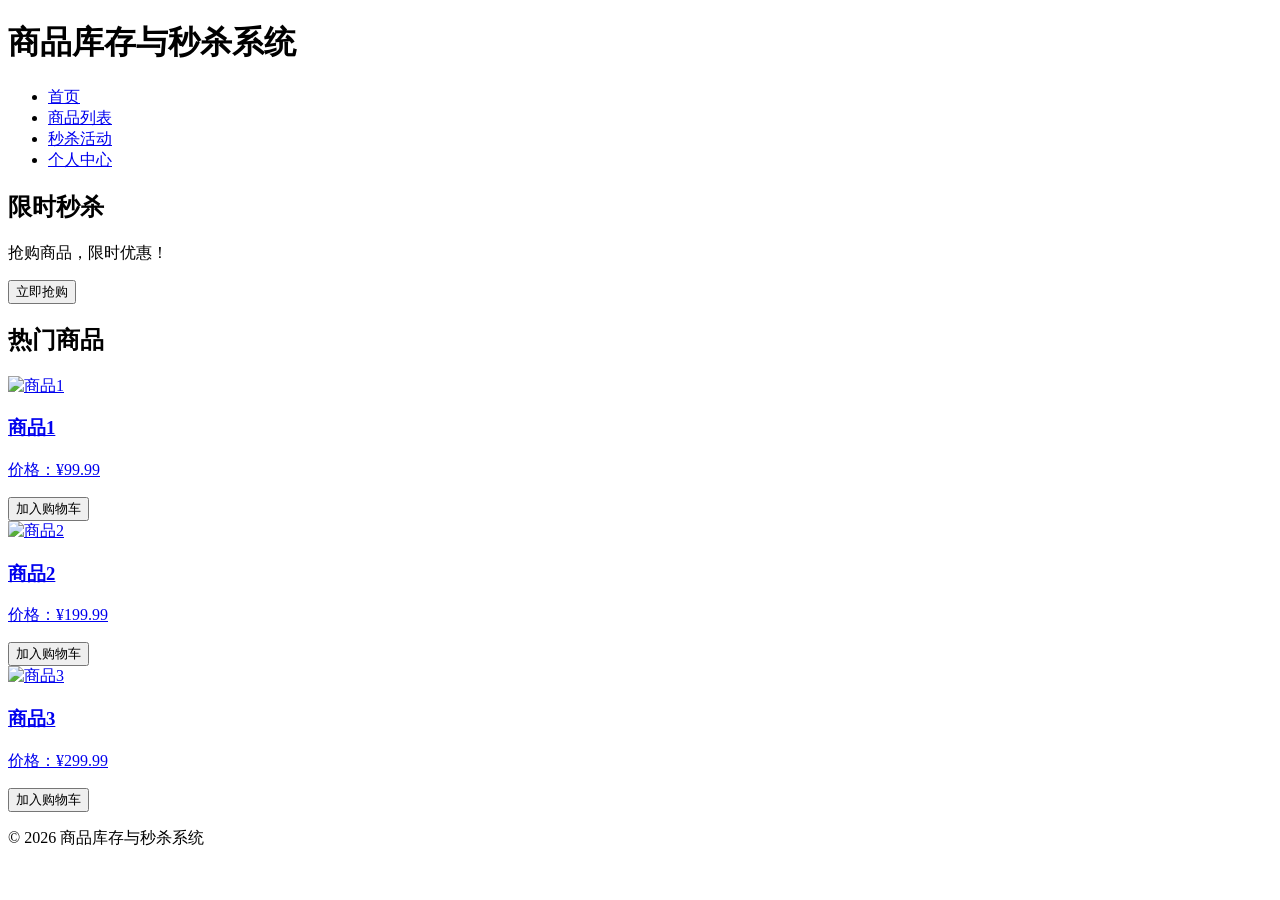
==== static/pages/index.html @ 623cfe26 "引入redis；实现mysql读写分离" ====
<!DOCTYPE html>
<html lang="zh-CN">
<head>
    <meta charset="UTF-8">
    <meta name="viewport" content="width=device-width, initial-scale=1.0">
    <title>商品库存与秒杀系统</title>
    <link rel="stylesheet" href="/css/style.css">
</head>
<body>
    <div class="container">
        <header>
            <h1>商品库存与秒杀系统</h1>
            <nav>
                <ul>
                    <li><a href="#">首页</a></li>
                    <li><a href="#">商品列表</a></li>
                    <li><a href="#">秒杀活动</a></li>
                    <li><a href="#">个人中心</a></li>
                </ul>
            </nav>
        </header>
        
        <main>
            <section class="hero">
                <h2>限时秒杀</h2>
                <p>抢购商品，限时优惠！</p>
                <button class="btn">立即抢购</button>
            </section>
            
            <section class="products">
                <h2>热门商品</h2>
                <div class="product-list">
                    <div class="product-item">
                        <a href="/detail?id=1">
                            <img src="/images/product1.jpg" alt="商品1">
                            <h3>商品1</h3>
                            <p>价格：¥99.99</p>
                        </a>
                        <button class="btn">加入购物车</button>
                    </div>
                    <div class="product-item">
                        <a href="/detail?id=2">
                            <img src="/images/product2.jpg" alt="商品2">
                            <h3>商品2</h3>
                            <p>价格：¥199.99</p>
                        </a>
                        <button class="btn">加入购物车</button>
                    </div>
                    <div class="product-item">
                        <a href="/detail?id=3">
                            <img src="/images/product3.jpg" alt="商品3">
                            <h3>商品3</h3>
                            <p>价格：¥299.99</p>
                        </a>
                        <button class="btn">加入购物车</button>
                    </div>
                </div>
            </section>
        </main>
        
        <footer>
            <p>&copy; 2026 商品库存与秒杀系统</p>
        </footer>
    </div>
    <script src="/js/main.js"></script>
</body>
</html>
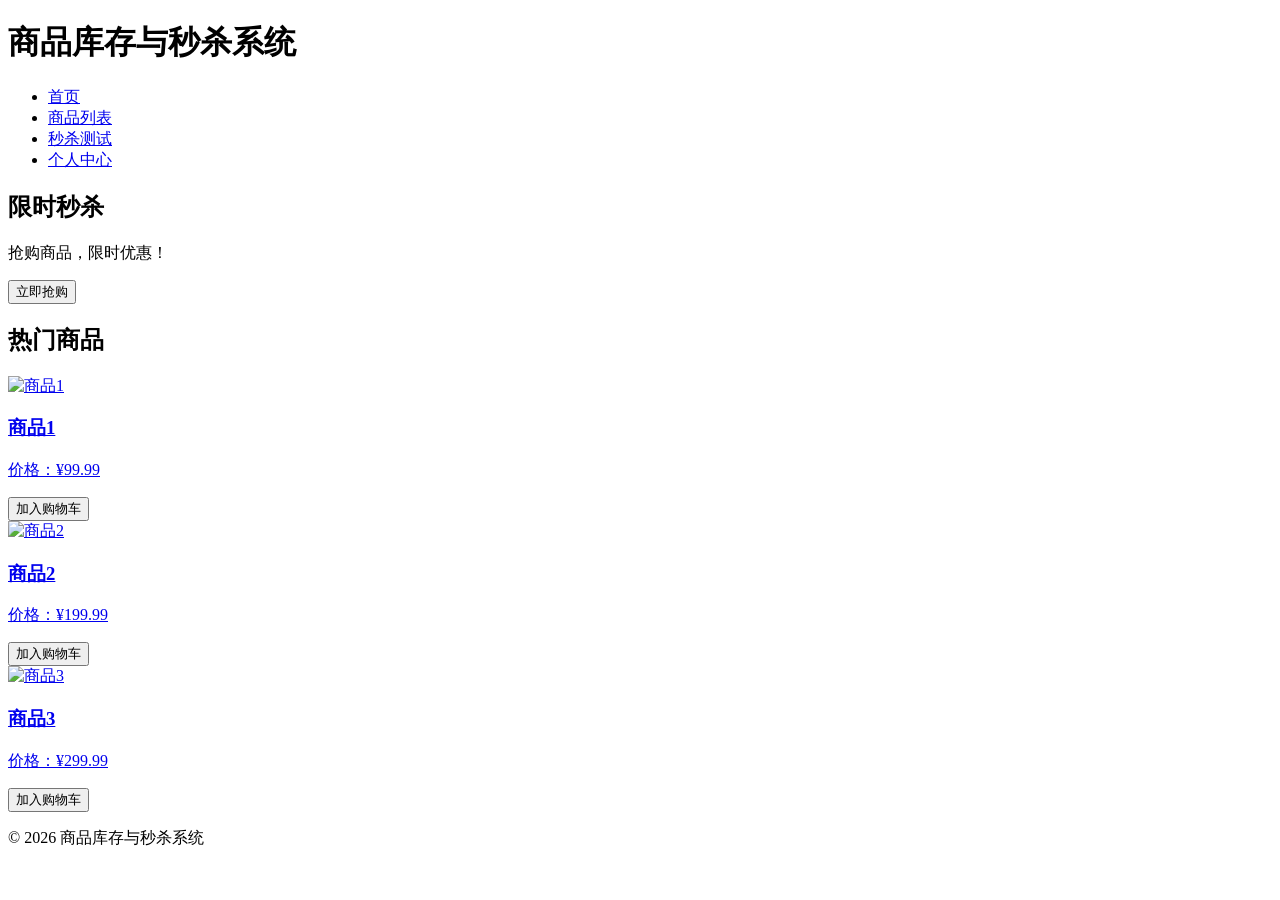
==== commit 63fac588: "高并发写，消息队列，实现秒杀" ====
--- a/static/pages/index.html
+++ b/static/pages/index.html
@@ -12,9 +12,9 @@
             <h1>商品库存与秒杀系统</h1>
             <nav>
                 <ul>
-                    <li><a href="#">首页</a></li>
-                    <li><a href="#">商品列表</a></li>
-                    <li><a href="#">秒杀活动</a></li>
+                    <li><a href="/pages/index.html">首页</a></li>
+                    <li><a href="/pages/index.html">商品列表</a></li>
+                    <li><a href="/pages/seckill-test.html">秒杀测试</a></li>
                     <li><a href="#">个人中心</a></li>
                 </ul>
             </nav>
